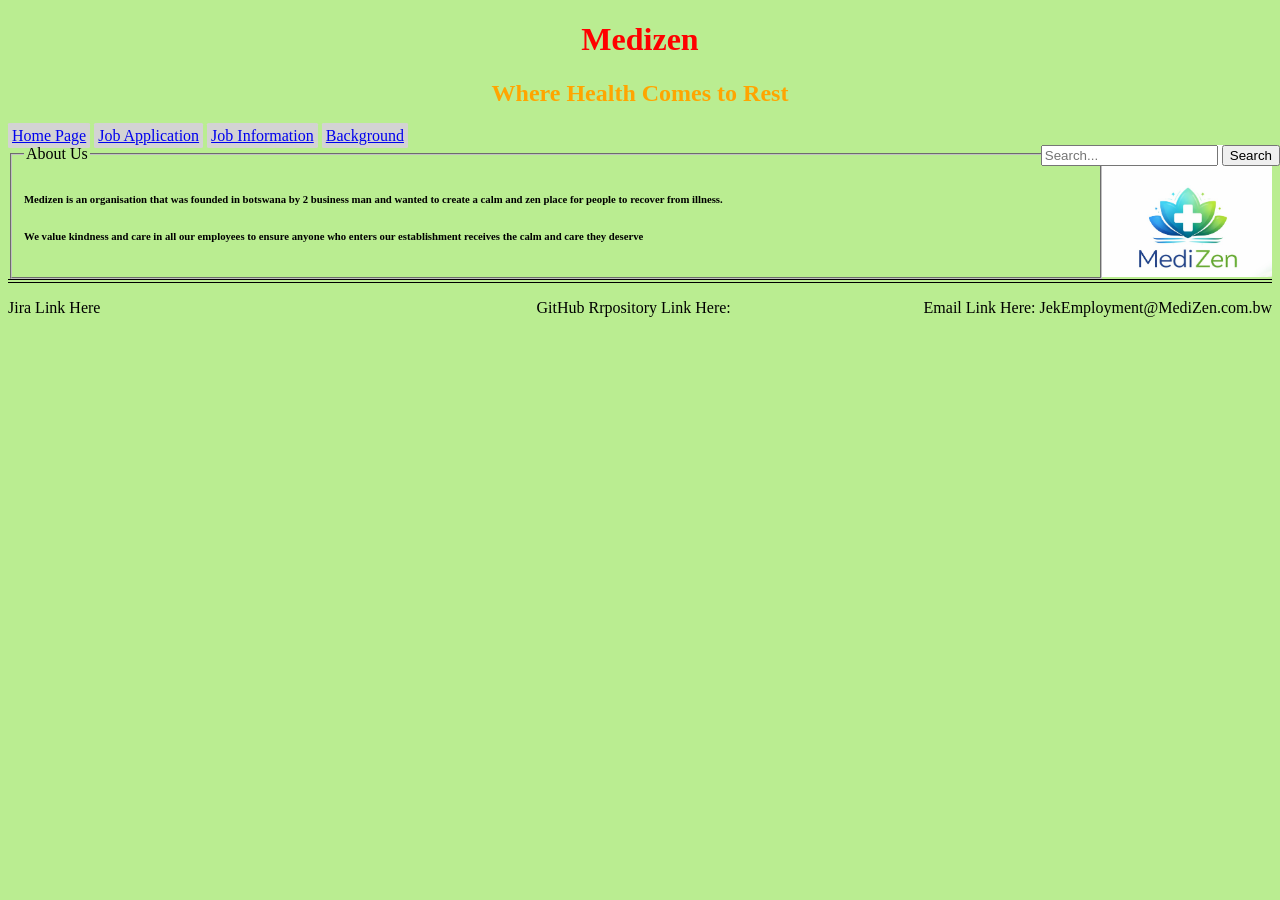
==== index.html @ fcfbc990 "Footer format footer has been formatted in css" ====
<!DOCTYPE html>

<html lang="en" >
    
     <link rel="stylesheet" href="styles\images/index.css">
<head>
    <meta charset="utf-8" >
  <meta name="description" content="Index page for MediZen" >
  <meta name="keywords" content="HTML, MediZen, Index, Home" >
  <meta name="author" content="Elliot Caval"  >
    <title>Medizen</title>
    <h1>Medizen</h1>
    <h2>Where Health Comes to Rest</h2>
    <nav>
        <a href="index.html">Home Page</a> 
         <a href="apply.html">Job Application</a>
         <a href="jobs.html">Job Information</a> 
         <a href="#Background">Background</a>
    </nav>
    <div class="search">
<input type="text" placeholder="Search...">
  <button>Search</button>
</div class="search">
    
</head>
<body> 
<header>
    <img src="styles/images/MediZenLogo.jpeg" alt="MediZen logo" id="logo">
</header>
<about> 
<fieldset>
    <legend>About Us</legend>
<h6>Medizen is an organisation that was founded in botswana by 2 business man and wanted to create a calm and zen place for people to recover from illness.</h6>
<h6>We value kindness and care in all our employees to ensure anyone who enters our establishment receives the calm and care they deserve</h6>
</fieldset>
</about>
<footer>

		<p>Jira Link Here</p>
		<p>GitHub Rrpository Link Here: </p>
		<p>Email Link Here: JekEmployment@MediZen.com.bw</p>
	</footer>
</body>
</html>
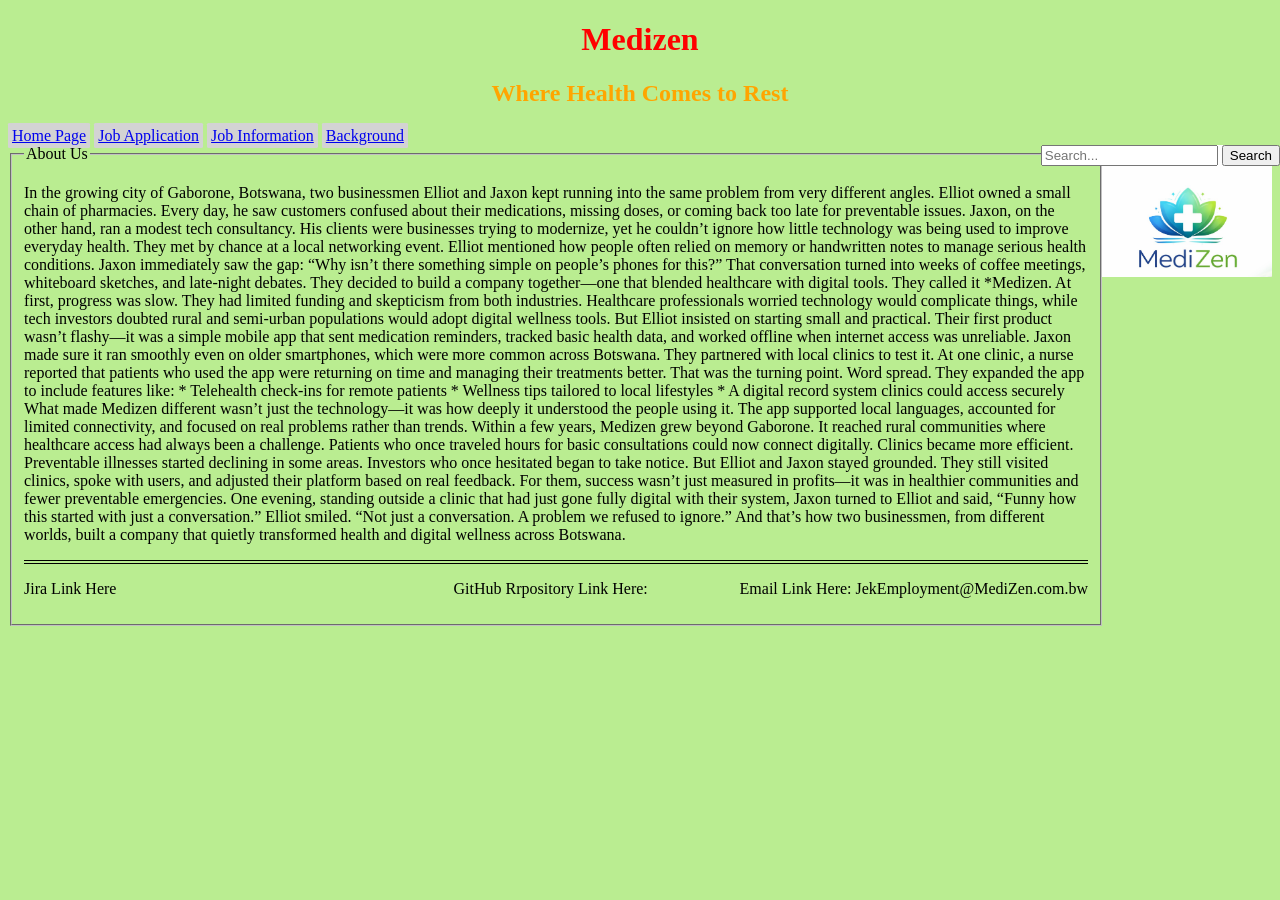
==== commit 055f78f8: "about us added in index.html about us story has been added" ====
--- a/index.html
+++ b/index.html
@@ -30,9 +30,44 @@
 <about> 
 <fieldset>
     <legend>About Us</legend>
-<h6>Medizen is an organisation that was founded in botswana by 2 business man and wanted to create a calm and zen place for people to recover from illness.</h6>
-<h6>We value kindness and care in all our employees to ensure anyone who enters our establishment receives the calm and care they deserve</h6>
-</fieldset>
+<p>In the growing city of Gaborone, Botswana, two businessmen Elliot and Jaxon kept running into the same problem from very different angles.
+
+Elliot owned a small chain of pharmacies. Every day, he saw customers confused about their medications, missing doses, or coming back too late for preventable issues. Jaxon, on the other hand, ran a modest tech consultancy. His clients were businesses trying to modernize, yet he couldn’t ignore how little technology was being used to improve everyday health.
+
+They met by chance at a local networking event. Elliot mentioned how people often relied on memory or handwritten notes to manage serious health conditions. Jaxon immediately saw the gap: “Why isn’t there something simple on people’s phones for this?”
+
+That conversation turned into weeks of coffee meetings, whiteboard sketches, and late-night debates.
+
+They decided to build a company together—one that blended healthcare with digital tools. They called it *Medizen.
+
+At first, progress was slow. They had limited funding and skepticism from both industries. Healthcare professionals worried technology would complicate things, while tech investors doubted rural and semi-urban populations would adopt digital wellness tools.
+
+But Elliot insisted on starting small and practical. Their first product wasn’t flashy—it was a simple mobile app that sent medication reminders, tracked basic health data, and worked offline when internet access was unreliable. Jaxon made sure it ran smoothly even on older smartphones, which were more common across Botswana.
+
+They partnered with local clinics to test it. At one clinic, a nurse reported that patients who used the app were returning on time and managing their treatments better. That was the turning point.
+
+Word spread.
+
+They expanded the app to include features like:
+
+* Telehealth check-ins for remote patients
+* Wellness tips tailored to local lifestyles
+* A digital record system clinics could access securely
+
+What made Medizen different wasn’t just the technology—it was how deeply it understood the people using it. The app supported local languages, accounted for limited connectivity, and focused on real problems rather than trends.
+
+Within a few years, Medizen grew beyond Gaborone. It reached rural communities where healthcare access had always been a challenge. Patients who once traveled hours for basic consultations could now connect digitally. Clinics became more efficient. Preventable illnesses started declining in some areas.
+
+Investors who once hesitated began to take notice.
+
+But Elliot and Jaxon stayed grounded. They still visited clinics, spoke with users, and adjusted their platform based on real feedback. For them, success wasn’t just measured in profits—it was in healthier communities and fewer preventable emergencies.
+
+One evening, standing outside a clinic that had just gone fully digital with their system, Jaxon turned to Elliot and said, “Funny how this started with just a conversation.”
+
+Elliot smiled. “Not just a conversation. A problem we refused to ignore.”
+
+And that’s how two businessmen, from different worlds, built a company that quietly transformed health and digital wellness across Botswana.</p>
+
 </about>
 <footer>
 
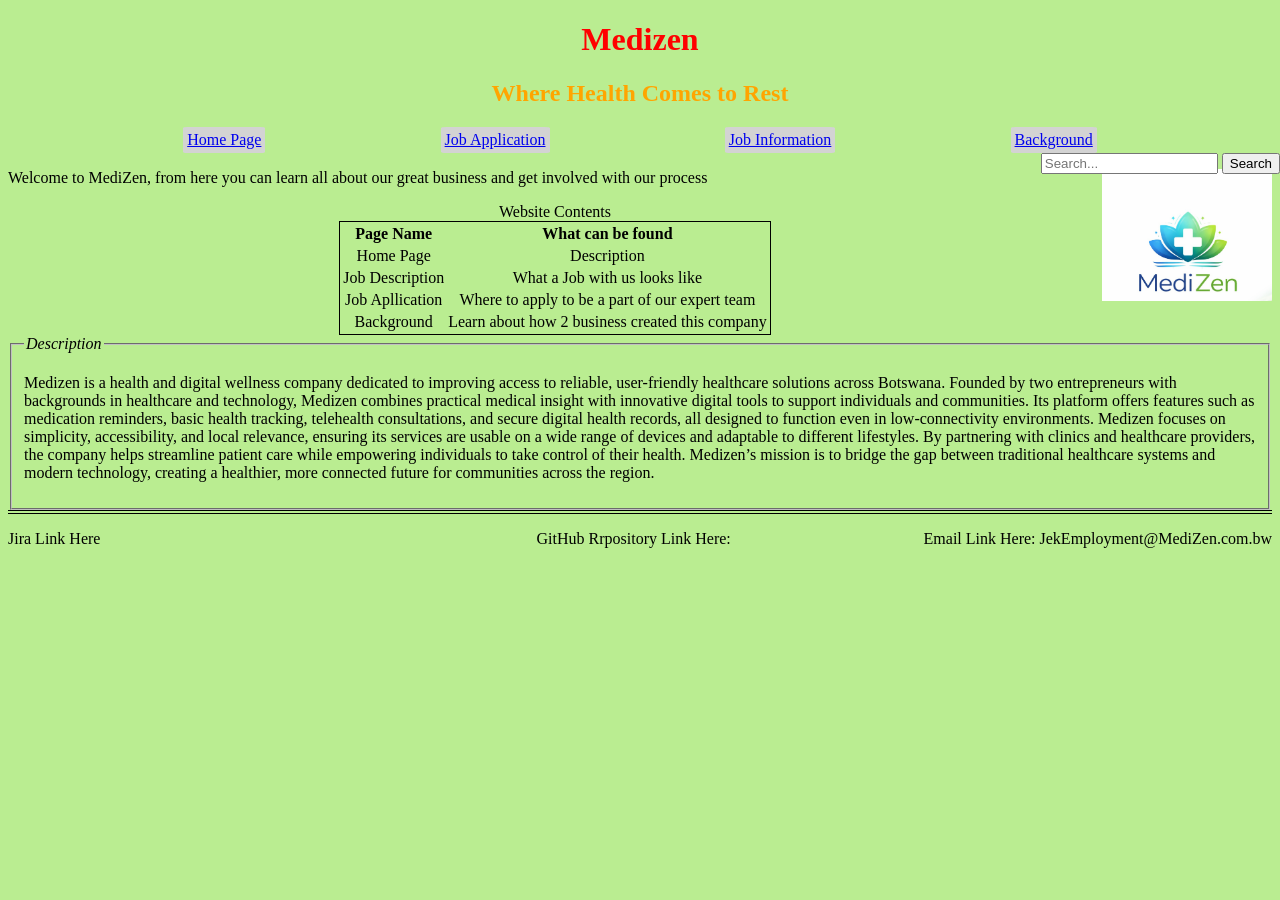
==== commit 6f07ad9e: "Added about.html started on about page linked this to the other pages" ====
--- a/index.html
+++ b/index.html
@@ -15,7 +15,7 @@
         <a href="index.html">Home Page</a> 
          <a href="apply.html">Job Application</a>
          <a href="jobs.html">Job Information</a> 
-         <a href="#Background">Background</a>
+         <a href="about.html">Background</a>
     </nav>
     <div class="search">
 <input type="text" placeholder="Search...">
@@ -26,49 +26,53 @@
 <body> 
 <header>
     <img src="styles/images/MediZenLogo.jpeg" alt="MediZen logo" id="logo">
+    <p>Welcome to MediZen, from here you can learn all about our great business and get involved with our process</p>
+
 </header>
-<about> 
+
+<table>
+    <caption>Website Contents</caption>
+    
+    <thead>
+      <tr>
+        <th>Page Name</th>
+        <th>What can be found</th>
+      </tr>
+    </thead>
+    
+    <tbody>
+      <tr>
+        <td>Home Page</td>
+        <td>Description</td>
+        
+      </tr>
+      <tr>
+        <td>Job Description</td>
+        <td>What a Job with us looks like</td>
+      </tr>
+
+      <tr>
+        <td>Job Apllication</td>
+        <td>Where to apply to be a part of our expert team</td>
+      </tr>
+
+      <tr>
+        <td>Background</td>
+        <td>Learn about how 2 business created this company</td>
+      </tr>
+    </tbody>
+
+    
+</table>
+
 <fieldset>
-    <legend>About Us</legend>
-<p>In the growing city of Gaborone, Botswana, two businessmen Elliot and Jaxon kept running into the same problem from very different angles.
+    <legend><em>Description</em></legend>
+    <p>
+        Medizen is a health and digital wellness company dedicated to improving access to reliable, user-friendly healthcare solutions across Botswana. Founded by two entrepreneurs with backgrounds in healthcare and technology, Medizen combines practical medical insight with innovative digital tools to support individuals and communities. Its platform offers features such as medication reminders, basic health tracking, telehealth consultations, and secure digital health records, all designed to function even in low-connectivity environments. Medizen focuses on simplicity, accessibility, and local relevance, ensuring its services are usable on a wide range of devices and adaptable to different lifestyles. By partnering with clinics and healthcare providers, the company helps streamline patient care while empowering individuals to take control of their health. Medizen’s mission is to bridge the gap between traditional healthcare systems and modern technology, creating a healthier, more connected future for communities across the region.
+    </p>
+</fieldset>
 
-Elliot owned a small chain of pharmacies. Every day, he saw customers confused about their medications, missing doses, or coming back too late for preventable issues. Jaxon, on the other hand, ran a modest tech consultancy. His clients were businesses trying to modernize, yet he couldn’t ignore how little technology was being used to improve everyday health.
 
-They met by chance at a local networking event. Elliot mentioned how people often relied on memory or handwritten notes to manage serious health conditions. Jaxon immediately saw the gap: “Why isn’t there something simple on people’s phones for this?”
-
-That conversation turned into weeks of coffee meetings, whiteboard sketches, and late-night debates.
-
-They decided to build a company together—one that blended healthcare with digital tools. They called it *Medizen.
-
-At first, progress was slow. They had limited funding and skepticism from both industries. Healthcare professionals worried technology would complicate things, while tech investors doubted rural and semi-urban populations would adopt digital wellness tools.
-
-But Elliot insisted on starting small and practical. Their first product wasn’t flashy—it was a simple mobile app that sent medication reminders, tracked basic health data, and worked offline when internet access was unreliable. Jaxon made sure it ran smoothly even on older smartphones, which were more common across Botswana.
-
-They partnered with local clinics to test it. At one clinic, a nurse reported that patients who used the app were returning on time and managing their treatments better. That was the turning point.
-
-Word spread.
-
-They expanded the app to include features like:
-
-* Telehealth check-ins for remote patients
-* Wellness tips tailored to local lifestyles
-* A digital record system clinics could access securely
-
-What made Medizen different wasn’t just the technology—it was how deeply it understood the people using it. The app supported local languages, accounted for limited connectivity, and focused on real problems rather than trends.
-
-Within a few years, Medizen grew beyond Gaborone. It reached rural communities where healthcare access had always been a challenge. Patients who once traveled hours for basic consultations could now connect digitally. Clinics became more efficient. Preventable illnesses started declining in some areas.
-
-Investors who once hesitated began to take notice.
-
-But Elliot and Jaxon stayed grounded. They still visited clinics, spoke with users, and adjusted their platform based on real feedback. For them, success wasn’t just measured in profits—it was in healthier communities and fewer preventable emergencies.
-
-One evening, standing outside a clinic that had just gone fully digital with their system, Jaxon turned to Elliot and said, “Funny how this started with just a conversation.”
-
-Elliot smiled. “Not just a conversation. A problem we refused to ignore.”
-
-And that’s how two businessmen, from different worlds, built a company that quietly transformed health and digital wellness across Botswana.</p>
-
-</about>
 <footer>
 
 		<p>Jira Link Here</p>
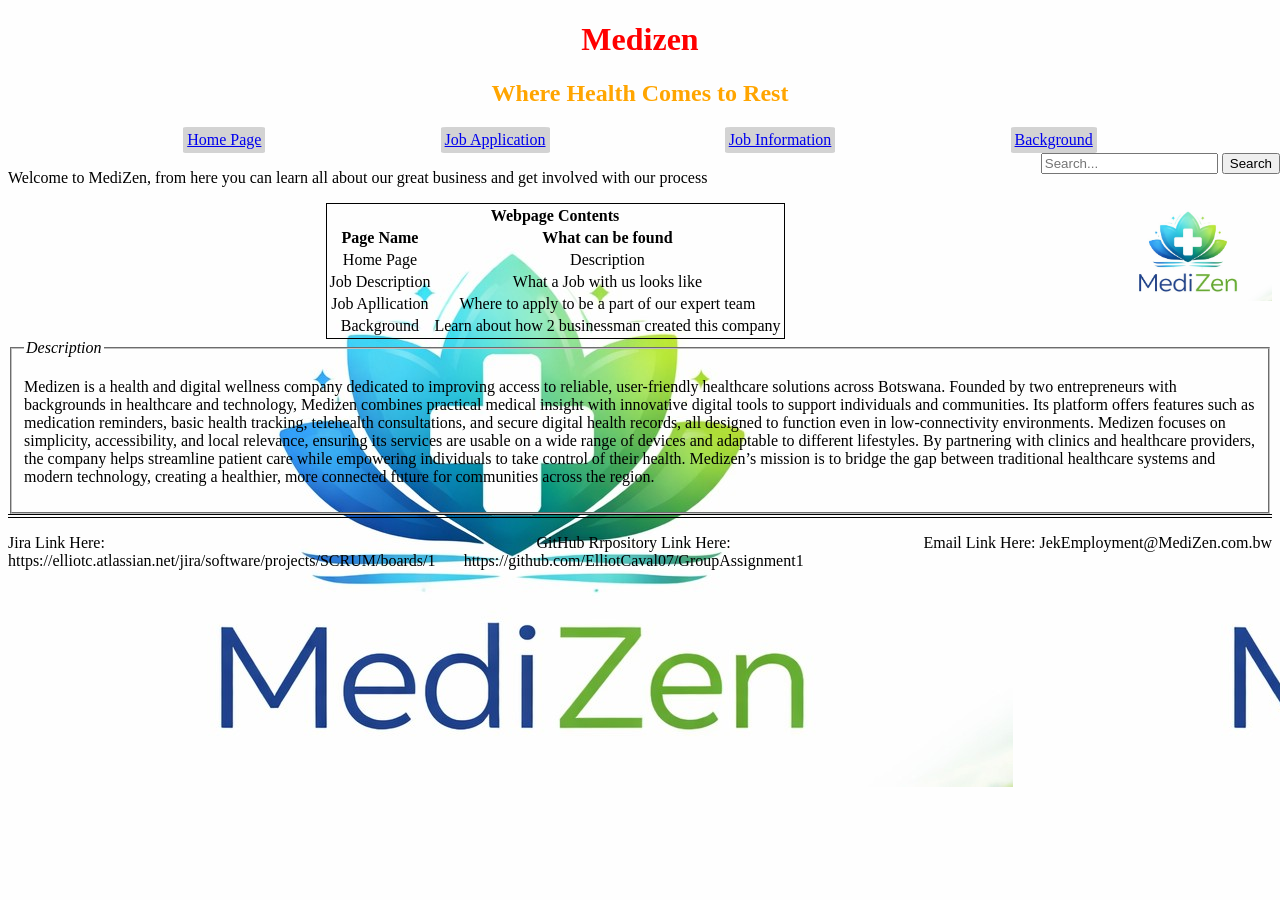
==== commit 7fcd4881: "index page completed index page now has background graphic and table with cell merging. Footer is al" ====
--- a/index.html
+++ b/index.html
@@ -1,6 +1,7 @@
 <!DOCTYPE html>
 
-<html lang="en" >
+<html lang="en" class = "backImage">
+    
     
      <link rel="stylesheet" href="styles\images/index.css">
 <head>
@@ -23,6 +24,7 @@
 </div class="search">
     
 </head>
+
 <body> 
 <header>
     <img src="styles/images/MediZenLogo.jpeg" alt="MediZen logo" id="logo">
@@ -31,9 +33,13 @@
 </header>
 
 <table>
-    <caption>Website Contents</caption>
+    
     
     <thead>
+
+        <tr>
+            <th colspan="2">Webpage Contents</th>
+        </tr>
       <tr>
         <th>Page Name</th>
         <th>What can be found</th>
@@ -58,7 +64,7 @@
 
       <tr>
         <td>Background</td>
-        <td>Learn about how 2 business created this company</td>
+        <td>Learn about how 2 businessman created this company</td>
       </tr>
     </tbody>
 
@@ -75,9 +81,10 @@
 
 <footer>
 
-		<p>Jira Link Here</p>
-		<p>GitHub Rrpository Link Here: </p>
+		<p>Jira Link Here: https://elliotc.atlassian.net/jira/software/projects/SCRUM/boards/1</p>
+		<p>GitHub Rrpository Link Here: https://github.com/ElliotCaval07/GroupAssignment1 </p>
 		<p>Email Link Here: JekEmployment@MediZen.com.bw</p>
 	</footer>
 </body>
-</html>+
+</html class = "backImage">
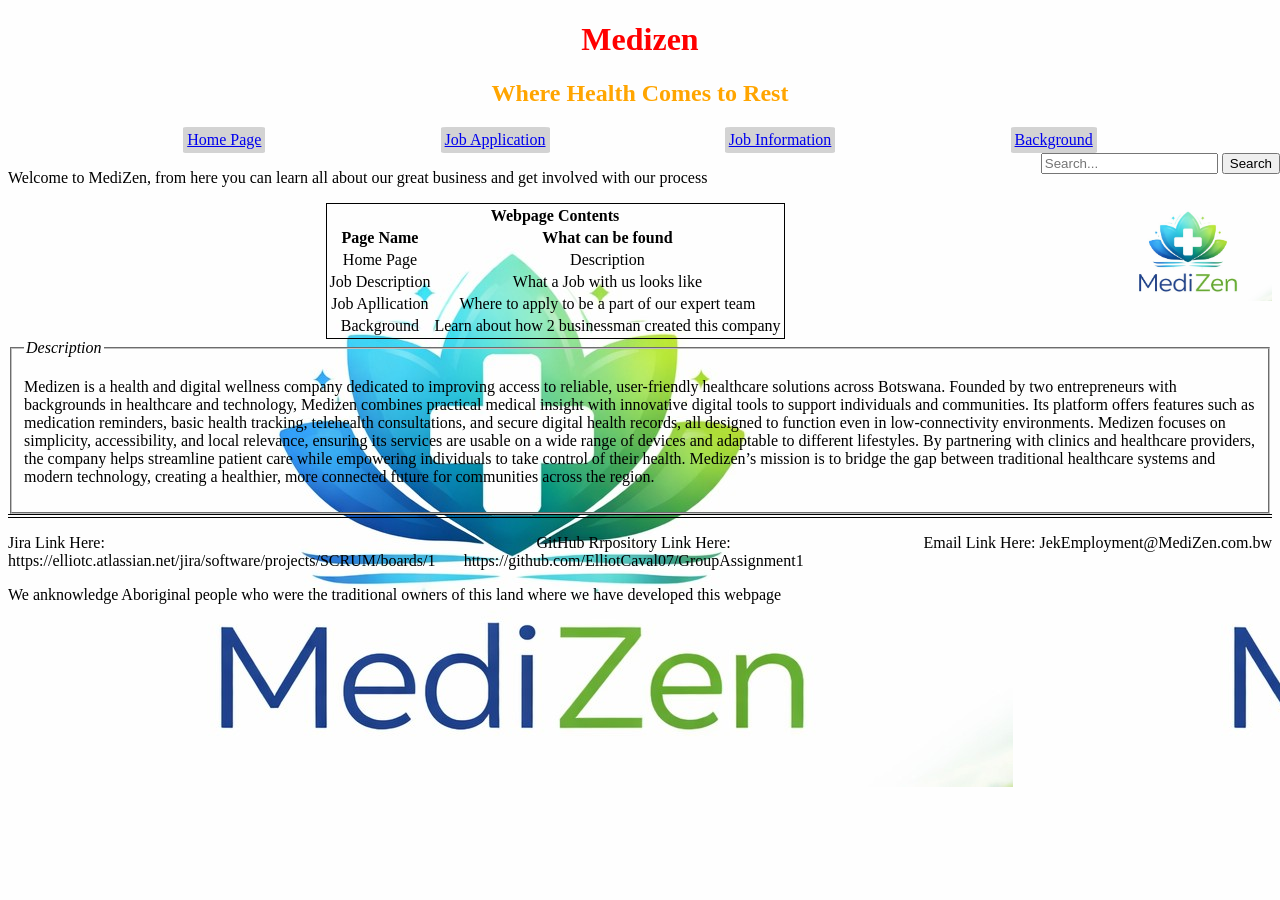
==== commit ca1349a0: "added anknowlegde" ====
--- a/index.html
+++ b/index.html
@@ -85,6 +85,10 @@
 		<p>GitHub Rrpository Link Here: https://github.com/ElliotCaval07/GroupAssignment1 </p>
 		<p>Email Link Here: JekEmployment@MediZen.com.bw</p>
 	</footer>
+
+    <subfooter>
+        We anknowledge Aboriginal people who were the traditional owners of this land where we have developed this webpage
+    </subfooter>
 </body>
 
 </html class = "backImage">
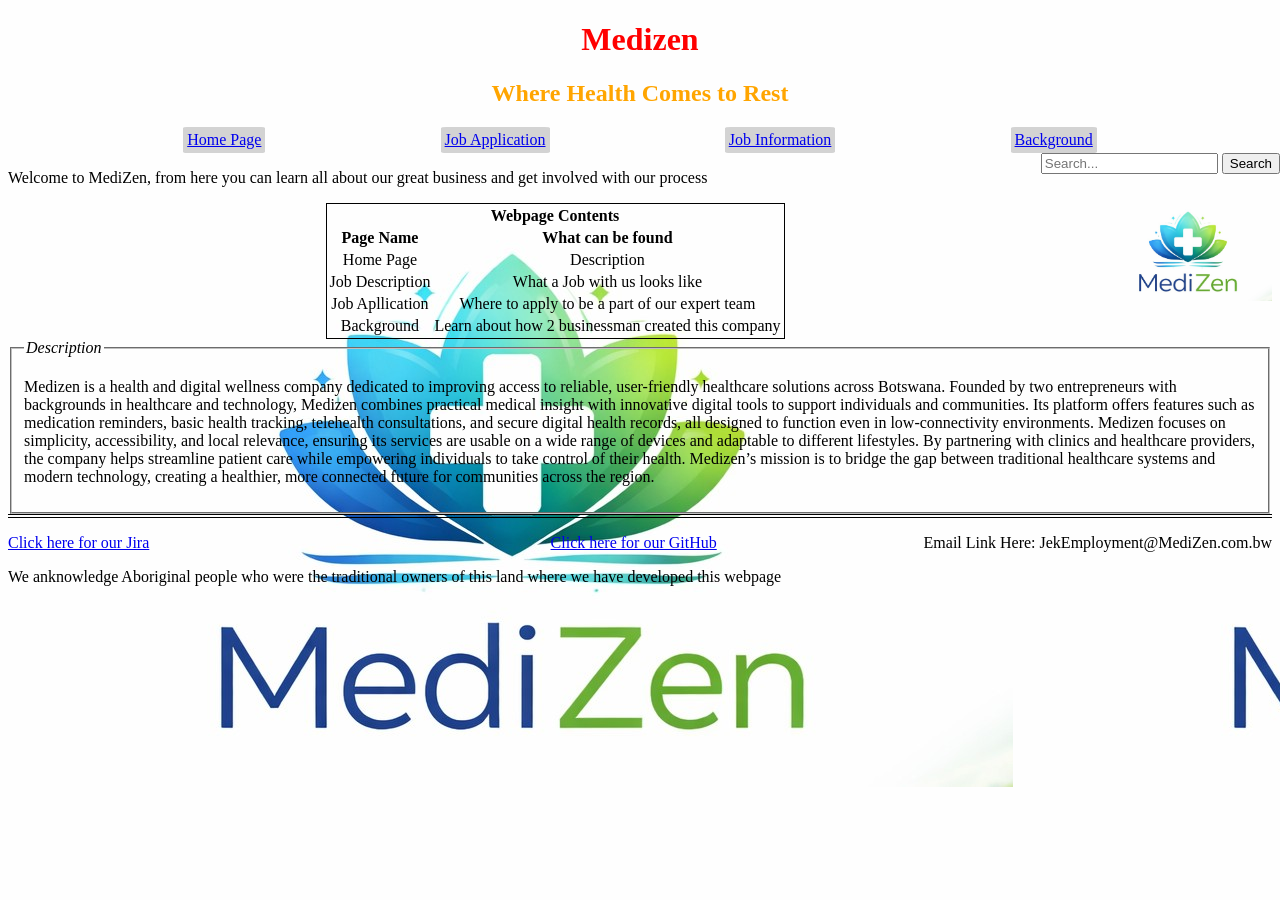
==== commit bf82085d: "Fixed Footers" ====
--- a/index.html
+++ b/index.html
@@ -81,8 +81,8 @@
 
 <footer>
 
-		<p>Jira Link Here: https://elliotc.atlassian.net/jira/software/projects/SCRUM/boards/1</p>
-		<p>GitHub Rrpository Link Here: https://github.com/ElliotCaval07/GroupAssignment1 </p>
+		<p><a href="https://jaxondm.atlassian.net/jira/software/projects/SCRUM/boards/1?jql=&sprintStarted=true">Click here for our Jira</a></p>
+		<p><a href="https://github.com/ElliotCaval07/GroupAssignment1">Click here for our GitHub</a></p>
 		<p>Email Link Here: JekEmployment@MediZen.com.bw</p>
 	</footer>
 
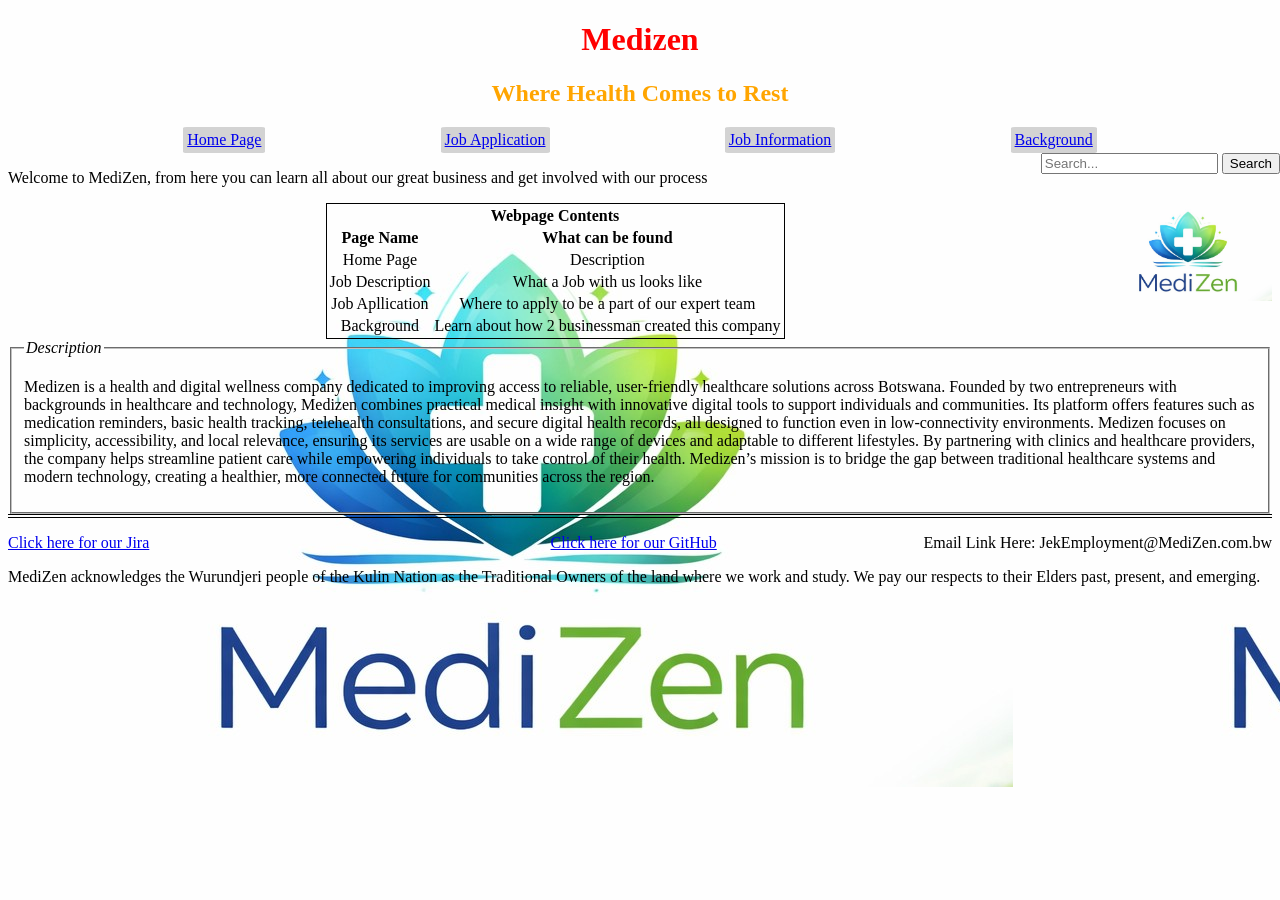
==== commit 2b4d4f62: "final check added Jaxon student id made acknowledgement consistent on all pages" ====
--- a/index.html
+++ b/index.html
@@ -2,6 +2,7 @@
 
 <html lang="en" class = "backImage">
     
+  <!--Generative AI was used to assist the creation of this page-->
     
      <link rel="stylesheet" href="styles\images/index.css">
 <head>
@@ -87,7 +88,9 @@
 	</footer>
 
     <subfooter>
-        We anknowledge Aboriginal people who were the traditional owners of this land where we have developed this webpage
+      MediZen acknowledges the Wurundjeri people of the Kulin Nation as the
+    Traditional Owners of the land where we work and study. We pay our respects
+    to their Elders past, present, and emerging.
     </subfooter>
 </body>
 
